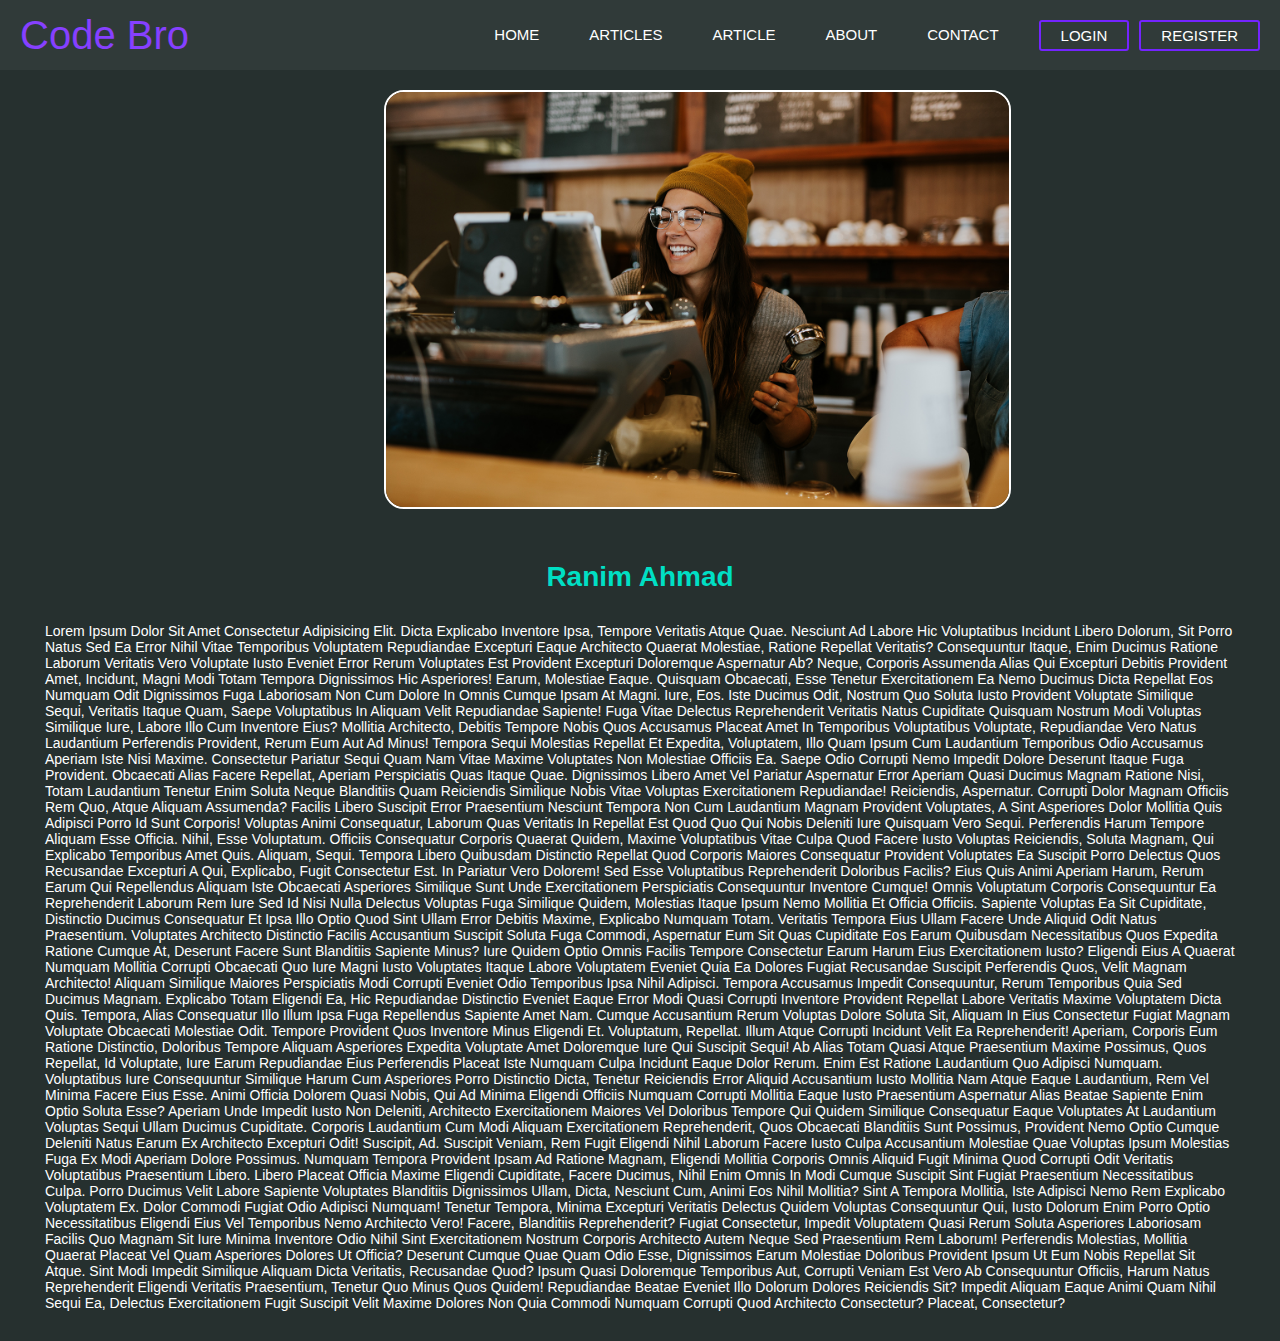
==== Article.html @ be37d625 "Add files via upload" ====
<!DOCTYPE html>
<html lang="en">
<head>
    <meta charset="UTF-8">
    <meta http-equiv="X-UA-Compatible" content="IE=edge">
    <meta name="viewport" content="width=device-width, initial-scale=1.0">
    <title>Articles web</title>
    <link rel="website icon" type="png" href="images/شعار_الجامعة_الافتراضية_السورية.png">
    <link rel="stylesheet" href="style.css">
    
    
</head>
<body>
    <navbar class="navbar-container">
        <div class="logo-container">
            <a href="index.html">code bro</a>
        </div>

        <div class="bars">
            <div class="bar"></div>
            <div class="bar"></div>
            <div class="bar"></div>
        </div>
        <ul class="nav-items">
            <li class="nav-link"><a href="index.html">Home</a></li>
            <li class="nav-link"><a href="Articles.html">Articles</a></li>
            <li class="nav-link"><a href="Article.html">Article</a></li>
            <li class="nav-link"><a href="About.html">About</a></li>
            <li class="nav-link"><a href="Contact.html">Contact</a></li>
            <div class="login-register">
                <a href="Login.html" class="button">Login</a>
                <a href="Register.html" class="button">Register</a>
            </div>
        </ul>
    </navbar>
    <!-------------------------------------------------------------------------------->
    <!-------------------------------------------------------------------------------->
    <!-------------------------------------------------------------------------------->
    <!-------------------------------------------------------------------------------->
    <div class="arrc">
        <img src="images/intro.jpg">
    </div>

    <div class="arrc-info">
        <h1>Ranim Ahmad</h1>
        <p class="article">
            Lorem ipsum dolor sit amet consectetur adipisicing elit. Dicta explicabo inventore ipsa, tempore veritatis 
            atque quae. Nesciunt ad labore hic voluptatibus incidunt libero dolorum, sit porro natus sed ea error nihil 
            vitae temporibus voluptatem repudiandae excepturi eaque architecto quaerat molestiae, ratione repellat 
            veritatis? Consequuntur itaque, enim ducimus ratione laborum veritatis vero voluptate iusto eveniet error 
            rerum voluptates est provident excepturi doloremque aspernatur ab? Neque, corporis assumenda alias qui excepturi 
            debitis provident amet, incidunt, magni modi totam tempora dignissimos hic asperiores! Earum, molestiae eaque. 
            Quisquam obcaecati, esse tenetur exercitationem ea nemo ducimus dicta repellat eos numquam odit dignissimos 
            fuga laboriosam non cum dolore in omnis cumque ipsam at magni. Iure, eos. Iste ducimus odit, nostrum quo 
            soluta iusto provident voluptate similique sequi, veritatis itaque quam, saepe voluptatibus in aliquam velit 
            repudiandae sapiente! Fuga vitae delectus reprehenderit veritatis natus cupiditate quisquam nostrum modi 
            voluptas similique iure, labore illo cum inventore eius? Mollitia architecto, debitis tempore nobis quos 
            accusamus placeat amet in temporibus voluptatibus voluptate, repudiandae vero natus laudantium perferendis 
            provident, rerum eum aut ad minus! Tempora sequi molestias repellat et expedita, voluptatem, illo quam ipsum 
            cum laudantium temporibus odio accusamus aperiam iste nisi maxime. Consectetur pariatur sequi quam nam vitae 
            maxime voluptates non molestiae officiis ea. Saepe odio corrupti nemo impedit dolore deserunt itaque fuga 
            provident. Obcaecati alias facere repellat, aperiam perspiciatis quas itaque quae. Dignissimos libero amet 
            vel pariatur aspernatur error aperiam quasi ducimus magnam ratione nisi, totam laudantium tenetur enim soluta 
            neque blanditiis quam reiciendis similique nobis vitae voluptas exercitationem repudiandae! Reiciendis, 
            aspernatur. Corrupti dolor magnam officiis rem quo, atque aliquam assumenda? Facilis libero suscipit error 
            praesentium nesciunt tempora non cum laudantium magnam provident voluptates, a sint asperiores dolor mollitia 
            quis adipisci porro id sunt corporis! Voluptas animi consequatur, laborum quas veritatis in repellat est quod 
            quo qui nobis deleniti iure quisquam vero sequi. Perferendis harum tempore aliquam esse officia. Nihil, esse 
            voluptatum. Officiis consequatur corporis quaerat quidem, maxime voluptatibus vitae culpa quod facere iusto voluptas reiciendis, soluta magnam, qui explicabo temporibus amet quis. Aliquam, sequi. Tempora libero quibusdam distinctio repellat quod corporis maiores consequatur provident voluptates ea suscipit porro delectus quos recusandae excepturi a qui, explicabo, fugit consectetur est. In pariatur vero dolorem! Sed esse voluptatibus reprehenderit doloribus facilis? Eius quis animi aperiam harum, rerum earum qui repellendus aliquam iste obcaecati asperiores similique sunt unde exercitationem perspiciatis consequuntur inventore cumque! Omnis voluptatum corporis consequuntur ea reprehenderit laborum rem iure sed id nisi nulla delectus voluptas fuga similique quidem, molestias itaque ipsum nemo mollitia et officia officiis. Sapiente voluptas ea sit cupiditate, distinctio ducimus consequatur et ipsa illo optio quod sint ullam error debitis maxime, explicabo numquam totam. Veritatis tempora eius ullam facere unde aliquid odit natus praesentium. Voluptates architecto distinctio facilis accusantium suscipit soluta fuga commodi, aspernatur eum sit quas cupiditate eos earum quibusdam necessitatibus quos expedita ratione cumque at, deserunt facere sunt blanditiis sapiente minus? Iure quidem optio omnis facilis tempore consectetur earum harum eius exercitationem iusto? Eligendi eius a quaerat numquam mollitia corrupti obcaecati quo iure magni iusto voluptates itaque labore voluptatem eveniet quia ea dolores fugiat recusandae suscipit perferendis quos, velit magnam architecto! Aliquam similique maiores perspiciatis modi corrupti eveniet odio temporibus ipsa nihil adipisci. Tempora accusamus impedit consequuntur, rerum temporibus quia sed ducimus magnam. Explicabo totam eligendi ea, hic repudiandae distinctio eveniet eaque error modi quasi corrupti inventore provident repellat labore veritatis maxime voluptatem dicta quis. Tempora, alias consequatur illo illum ipsa fuga repellendus sapiente amet nam. Cumque accusantium rerum voluptas dolore soluta sit, aliquam in eius consectetur fugiat magnam voluptate obcaecati molestiae odit. Tempore provident quos inventore minus eligendi et. Voluptatum, repellat. Illum atque corrupti incidunt velit ea reprehenderit! Aperiam, corporis eum ratione distinctio, doloribus tempore aliquam asperiores expedita voluptate amet doloremque iure qui suscipit sequi! Ab alias totam quasi atque praesentium maxime possimus, quos repellat, id voluptate, iure earum repudiandae eius perferendis placeat iste numquam culpa incidunt eaque dolor rerum. Enim est ratione laudantium quo adipisci numquam. Voluptatibus iure consequuntur similique harum cum asperiores porro distinctio dicta, tenetur reiciendis error aliquid accusantium iusto mollitia nam atque eaque laudantium, rem vel minima facere eius esse. Animi officia dolorem quasi nobis, qui ad minima eligendi officiis numquam corrupti mollitia eaque iusto praesentium aspernatur alias beatae sapiente enim optio soluta esse? Aperiam unde impedit iusto non deleniti, architecto exercitationem maiores vel doloribus tempore qui quidem similique consequatur eaque voluptates at laudantium voluptas sequi ullam ducimus cupiditate. Corporis laudantium cum modi aliquam exercitationem reprehenderit, quos obcaecati blanditiis sunt possimus, provident nemo optio cumque deleniti natus earum ex architecto excepturi odit! Suscipit, ad. Suscipit veniam, rem fugit eligendi nihil laborum facere iusto culpa accusantium molestiae quae voluptas ipsum molestias fuga ex modi aperiam dolore possimus. Numquam tempora provident ipsam ad ratione magnam, eligendi mollitia corporis omnis aliquid fugit minima quod corrupti odit veritatis voluptatibus praesentium libero. Libero placeat officia maxime eligendi cupiditate, facere ducimus, nihil enim omnis in modi cumque suscipit sint fugiat praesentium necessitatibus culpa. Porro ducimus velit labore sapiente voluptates blanditiis dignissimos ullam, dicta, nesciunt cum, animi eos nihil mollitia? Sint a tempora mollitia, iste adipisci nemo rem explicabo voluptatem ex. Dolor commodi fugiat odio adipisci numquam! Tenetur tempora, minima excepturi veritatis delectus quidem voluptas consequuntur qui, iusto dolorum enim porro optio necessitatibus eligendi eius vel temporibus nemo architecto vero! Facere, blanditiis reprehenderit? Fugiat consectetur, impedit voluptatem quasi rerum soluta asperiores laboriosam facilis quo magnam sit iure minima inventore odio nihil sint exercitationem nostrum corporis architecto autem neque sed praesentium rem laborum! Perferendis molestias, mollitia quaerat placeat vel quam asperiores dolores ut officia? Deserunt cumque quae quam odio esse, dignissimos earum molestiae doloribus provident ipsum ut eum nobis repellat sit atque. Sint modi impedit similique aliquam dicta veritatis, recusandae quod? Ipsum quasi doloremque temporibus aut, corrupti veniam est vero ab consequuntur officiis, harum natus reprehenderit eligendi veritatis praesentium, tenetur quo minus quos quidem! Repudiandae beatae eveniet illo dolorum dolores reiciendis sit? Impedit aliquam eaque animi quam nihil sequi ea, delectus exercitationem fugit suscipit velit maxime dolores non quia commodi numquam corrupti quod architecto consectetur? Placeat, consectetur?
        </p>

    <script src="main.js"></script>

    
</body>
        
</html>
---- style.css ----
*{
    font-family: poppins ,sans-serif;
    margin: 0;
    padding: 0;
    box-sizing: border-box;
    
    text-transform: capitalize;
    border:none ;
    text-decoration: none;
    transition: all .5s linear;
}
html{
    font-size: 62.5%;
    overflow-x: hidden;
    scroll-behavior: smooth;
    background: rgb(38, 48, 47)
}

a {
    text-decoration: none;
}

.navbar-container {
    position: fixed;
    display: flex;
    justify-content: space-between;
    padding: 0 2rem;
    height: 70px;
    align-items: center;
    background: rgb(48, 58, 57);
    color: #fff;
    position:fixed;
    top:0;
    font-size: 1.5rem;
    width: 100%;
    z-index: 10;
}

.navbar-container .logo-container a {
    text-align: center;
    align-items: center;
    font-size: 4rem;
    color: #8640ff;
    cursor: pointer;
    font-weight: 500;
    font-family: 'Kanit', sans-serif;
}

.navbar-container .nav-items {
    display: flex;
    list-style-type: none;
    gap: 3rem;
    align-items: center;
    text-align: left;
}

.navbar-container .nav-items .nav-link a {
    color: #fff;
    transition: 0.2s;
    -webkit-transition: 0.2s;
    -moz-transition: 0.2s;
    -ms-transition: 0.2s;
    -o-transition: 0.2s;
    padding: 10px;
    text-transform: uppercase;
}

.navbar-container .nav-items .nav-link:after {
    display: block;
    content: "";
    border-top: 2px solid rgb(140, 73, 254);
    transform: scaleX(0);
    -webkit-transform: scaleX(0);
    -moz-transform: scaleX(0);
    -ms-transform: scaleX(0);
    -o-transform: scaleX(0);
    transition: transform 250ms ease-in-out;
    -webkit-transition: transform 250ms ease-in-out;
    -moz-transition: transform 250ms ease-in-out;
    -ms-transition: transform 250ms ease-in-out;
    -o-transition: transform 250ms ease-in-out;
}

.navbar-container .nav-items .nav-link:hover:after {
    transform: scaleX(1);
    -webkit-transform: scaleX(1);
    -moz-transform: scaleX(1);
    -ms-transform: scaleX(1);
    -o-transform: scaleX(1);
} 

.navbar-container .nav-items .nav-link a:hover {
    filter: brightness(80%);
    -webkit-filter: brightness(80%);
}

.navbar-container .nav-items .login-register {
    display: flex;
    flex-direction: row;
    gap: 1rem;
}

.navbar-container .nav-items .login-register .button {
    color: #fff;
    border: 2px solid rgb(116, 36, 255);
    padding: 5px 20px;
    border-radius:3px ;
    -webkit-border-radius:3px ;
    -moz-border-radius:3px ;
    -ms-border-radius:3px ;
    -o-border-radius:3px;
    text-transform: uppercase;
    transition: all ease-in 0.3s;
    -webkit-transition: all ease-in 0.3s;
    -moz-transition: all ease-in 0.3s;
    -ms-transition: all ease-in 0.3s;
    -o-transition: all ease-in 0.3s;
}

.navbar-container .nav-items .login-register .button:hover {
    background: rgb(116, 36, 255);
}

/* Now lets style the content of this design */

.main {
    min-height: 100vh;
    display: flex;
    justify-content: center;
    align-items: center;
    color: #fff;
    font-size: 3rem;
    padding: 1rem;
    text-align: center;
}

/* Adjustment for ipad screens */

@media(max-width: 1000px) {
    .navbar-container {
        padding: 0 1rem;
    }

    .navbar-container .nav-items {
        gap: 0.1rem;
    }

    .navbar-container .nav-items .nav-link a, .navbar-container .nav-items .login-register .button {
        font-size: 0.9rem;
    }

}

/* adjustment for mobile phones */

@media(max-width: 700px) {
    .navbar-container .nav-items {
        flex-direction: column;
        position: fixed;
        top: 70px;
        width: 100vw;
        background: rgb(35, 29, 53);
        padding: 1rem 0;
        height: 100vh;
        z-index: 99;
        right: -100%; 
        transition: 0.2s ease-in;
        -webkit-transition: 0.2s ease-in;
        -moz-transition: 0.2s ease-in;
        -ms-transition: 0.2s ease-in;
        -o-transition: 0.2s ease-in;
}

.bars {
    height: auto;
    width: 22px;
    cursor: pointer;
}

.bars .bar {
    height: 2px;
    width: 100%;
    background: #fff;
    margin: 4px;
}

.navbar-container .nav-items {
    gap: 3rem;
}

.navbar-container .nav-items .login-register {
    flex-direction: column;
    gap: 2rem;
    text-align: center;
    width: 50%;
}

.navbar-container .nav-items .login-register .button {
    padding: 1rem 0;
}

.main {
    font-size: 2rem;
}
}

/* The active class below will be used to toggle the nav -items in JS */

.navbar-container .nav-items.active {
    right: 0;
}

/* End of styles */
section{
    padding: 2rem 9%;
}
.home{
    min-height: 100vh;
    display: flex;
    align-items: center;
    justify-content: center;
    flex-flow: column;
    position: relative;
    z-index: 0;
}
.home .content{
    text-align: center;
}
.home .content h3{
    font-size: 4.5rem;
    color: #fff;
    text-transform: uppercase;
    text-shadow: 0 .3rem .5rem rgba(0, 0, 0, 0.1);
}
.home .content p{
    font-size: 2.5rem;
    color: #fff;
    padding: .5rem 0;
    padding-bottom: 3rem;
}
.home .content .btn{
    color: #fff;
    font-size: 16px;
    font-family: Cambria, Cochin, Georgia, Times, 'Times New Roman', serif;
    border: 2px solid rgb(235, 235, 236);
    padding: 10px 12px;
    border-radius:25px ;
    text-transform: uppercase;
    background-color: rgb(134, 64, 255);
}
.home .video-container video{
    position: absolute;
    top: 0;
    left: 0;
    height: 100%;
    width: 100%;
    object-fit: cover;
    z-index: -1;
}
.home .controls{
    padding: 1rem;
    border-radius: 5rem;
    background: rgba(0, 0, 0, 0.7);
    position: relative;
    top: 10rem;
}

.home .controls .video-btn{
    height: 2rem;
    width: 2rem;
    display: inline-block;
    border-radius: 50%;
    background: #fff;
    cursor: pointer;
    margin: 0 .5rem;
}
.home .controls .video-btn.blue{
    background: var(--blue);
}
.heading{
    text-align: center;
    padding: 2.5rem 0;
}
.heading span{
    font-size: 3.5rem;
    background: var(--blue);
    color: #00dfc4;
    border-radius: .5rem;
    padding: .2rem 1rem;
    
}






.packages .container{
    display: flex;
    flex-wrap: wrap;
    gap: 2rem;
    
}
.packages .container .box{
    height: 20rem;
    display: flex;
    flex: 1 1 50rem;
    border-radius: 1.5rem;
    box-shadow: 0 1rem 2rem rgba(0, 0, 0, 0.1);
    
}
.packages .container .box img{
    height: 100%;
    width: 20rem;
    object-fit: cover;
}
.packages .container .box .content{
    padding: 2rem;
}
.packages .container .box .content h3{
    font-size: 2.5rem;
    color: #00dfc4
}
.packages .container .box .content h3 i{
    color: var(--blue);
}
.packages .container .box .content p{
    font-size: 1.7rem;
    color: #ffffff;
    padding: 1rem 0;
}
.packages .container .box .content .stars i{
    font-size: 1.7rem;
    color: var(--blue);
}
.packages .container .box .content .price1{
    font-size: 1.5rem;
    color: #00dfc4;
    padding-top: 1rem
}
.packages .container .box .content .price1 span{
    font-size: 1.5rem;
    color: #00dfc4;

}
.packages .container .box a{
    font-size: 12px;
    color: #a03939;
}



.packages1 .container1{
    display: flex;
    flex-wrap: wrap;
    gap: 2rem;
}
.packages1 .container1 .box1{
    flex: 1 1 30rem;
    border-radius: .5rem;
    box-shadow: 0 1rem 2rem rgba(0, 0, 0, 0.1);
    overflow: hidden;
}
.packages1 .container1 .box1 img{
    height: 25rem;
    width: 100%;
    object-fit: cover;
}
.packages1 .container1 .box1 .content1{
    padding: 2rem;
}
.packages1 .container1 .box1 .content1 h3{
font-size: 2.5rem;
color: #00dfc4;
}
.packages1 .container1 .box1 .content1 h3 i{
    color: var(--blue);
}
.packages1 .container1 .box1 .content1 p{
    font-size: 1.7rem;
    color: #ffffff;
    padding: 1rem 0;
}
.packages1 .container1 .box1 .content1 .stars1 i{
    font-size: 1.7rem;
    color: var(--blue);
}
.packages1 .container1 .box1 .content1 .price1{
    font-size: 1.5rem;
    color: #00dfc4;
    padding-top: 1rem;
}
.packages1 .container1 .box1 .content1 .price1 span{
    font-size: 1.5rem;
    color: #00dfc4;
}
.packages1 .container1 .box1 a{
    font-size: 12px;
    color: #a03939;
}





















main {
    display: flex;
    align-items: center;
    justify-content: center;
    flex-direction: column;
    flex: 1 1 auto;
    overflow: auto;
}  
.scene {
    width: 600px;
    height: 600px;
    margin: 2% auto;
    perspective: 1000px;
}  
.wrapper {
    width: 100%;
    height: 100%;
    transform: rotateX(45deg) rotateY(45deg);
    transform-style: preserve-3d;
}
.sphere {
    position: relative;
    width: 70%;
    height: 70%;
    margin: 0 auto;
    transform-style:  preserve-3d;
    animation: rotate 100s infinite linear;
} 
.line {
    position: absolute;
    top: 0;
    left: 0;
    width: 100%;
    height: 100%;
    border-radius: 50%;
    border: 1px; 
    border-style: dotted;
    border-color: #06e0fd;
    box-shadow: 1px 0px 20px -2px rgba(0,0,0), 1px 0px 50px -2px #06fdd4; 
}  
@keyframes rotate {
    to {
      transform: rotateX(360deg) rotateY(360deg);
    }
}
.page-section{
    margin-top: 7rem;
}
/*---------------------------------About Page------------------------------------------*/
.s-content__media {
    padding-top: 7rem;
    margin: 0 7rem;
}
.s-content .entry-header{
    padding: 7rem;
    color: #00dfc4;
}
.s-content .page-content {
    font-size: 14px;
    color: #fff;
}
.s-content .page-content .lead{
    font-size: 14px;
    
    padding-bottom: 2rem;
}
.s-content .page-content .lead2{
    font-size: 14px;
    padding-bottom: 2rem;
    color: #d3d3d3;
}
.s-content .page-content .lead3{
    color: #d3d3d3;
}
.s-content__media img {
    width: 100%;
    height: 100%;
}
.s-content__title {
    font-size: 4rem;
    text-align: center;
    font-family: 'Gill Sans', 'Gill Sans MT', Calibri, 'Trebuchet MS', sans-serif;
}
.s-content .page-content .block-large-1-2 {
    display: flex;   
    justify-content: space-between;
    flex-wrap: wrap;
}
.s-content .page-content .column{
    flex-basis: 50%;
}
.s-content__page-content .column p {
    width: 70%;
}
.s-content .page-content .column h4 {
    font-size: 24px;
    font-family: 'Courier New', Courier, monospace;
    
    color: #00dfc4;
    padding: 14px 0px;
}
.s-content__blocks .column{
    padding-bottom: 24px;
}
.s-footer{   
    background: rgb(48, 58, 57);
    padding: 2rem 0rem 2rem 2rem;
    font-size: 14px;
    display: flex;
    align-items: center;
    justify-content: space-between;
    flex-wrap: wrap;
}
.s-footer__main .row {
    display: flex;
    align-items: center;
    justify-content: space-between;
    flex-wrap: wrap;
}
.s-footer__main .row .large-3{
    flex-basis: 25%;
}
.s-footer li{
    list-style-type: none;
}
.s-footer a {
    font-family: 'Trebuchet MS', 'Lucida Sans Unicode', 'Lucida Grande', 'Lucida Sans', Arial, sans-serif;
    color: #d3d3d3;
}
.s-footer h5{
    font-size: 18px;
    font-family: 'Courier New', Courier, monospace;
    padding: 14px 0px;
    color: #00dfc4;
}
.s-footer p{
    font-family: 'Trebuchet MS', 'Lucida Sans Unicode', 'Lucida Grande', 'Lucida Sans', Arial, sans-serif;
    color: #d3d3d3;
}
/*----------------------------------Contact--------------------------------------------*/
.form-box{
    padding-top: 7rem;
    margin-top:30px;
}
.form-box h2{
    color: #00dfc4;
    padding: 0 5rem;
    font-size: 28px;
    font-family: 'Trebuchet MS', 'Lucida Sans Unicode', 'Lucida Grande', 'Lucida Sans', Arial, sans-serif;
}
.input-group input{
    width: 45%;
    border:0;
    outline: none !important;
    padding: 10px;
    display: inline-block;
    margin:2%;
    background-color: rgb(240, 238, 238);
}

.text-area textarea{
    width: 95%;
    border:0;
    outline: none !important;
    padding: 10px;
    margin:2%;
    background-color: rgb(240, 238, 238);
}
.sub{
    border:0;
    outline: none !important;
    padding: 10px 20px;
    margin:2%;
    background-color: rgb(55, 162, 189);
    cursor: pointer;
    color: white;
    font-weight: bold;
}
.cont img{
    width: 20px;
    margin:-5px 10px;
}
.cont span{
    margin:3%;
}
.cont{
    margin:0 0 5% 25%;
    width: 65%;
}
.copy{
    text-align: center;
    margin-bottom: 30px;
    color: #00dfc4;
    font-weight: bold;
}
@media only screen and (max-width:900px){
   
    .cont span{
        margin:3%;
        font-size: 10px;
    }
    .copy{
        text-align: center;
        margin-bottom: 30px;
        color:gray;
    }
}
/*-----------------------------------Article-------------------------------------------*/
.arrc{

    margin-top: 9rem;
}
.arrc img{
    width: 49%;
    height: 40%;
    margin-left: 30%;
    border: 2px solid white;
    border-radius: 20px;
}
.arrc-info{
    padding: 0 30px;
}
.arrc-info h1{
    text-align: center;
    color: #00dfc4;
    font-size: 28px;
}
.article{
    margin:30px 15px;
    font-size: 14px;
    color: #fff;
}
.arrc-info h1{
    margin-top: 50px;
}
/*--------------------------------------Articles-----------------------------------------*/
.heading2{
    text-align: center;
    padding: 7rem 0;
}
.heading2 span{
    font-size: 3.5rem;
    background: var(--blue);
    color: #00dfc4;
    border-radius: .5rem;
    padding: .2rem 1rem;
}
/*---------------------------------------Register,Login-------------------------------------*/
.ttt{
    display: flex;
    justify-content: center;
    align-items: center;
    min-height: 100vh;
    background: #223243;
    font-size: 16px;   
}
.login-container{
    padding: 40px;
    border-radius: 20px;
    border: 8px solid #223243;
    box-shadow: -5px -5px 15px  rgba(255,255,255,0.1),
    5px 5px 15px rgba(0, 0, 0, 0.35),
    inset -5px -5px 15px  rgba(255,255,255,0.1),
    inset 5px 5px 15px rgba(0, 0, 0, 0.35);    
}
.login-container .form{
    display: flex;
    justify-content: center;
    align-items: center;
    flex-direction: column;
    gap: 25px;
}
.login-container .form h2{
    color: #fff;
    font-weight: 500;
    letter-spacing: 0.1em;

}

.login-container .inputbox{
    padding: 2px 0px;
    position: relative;
    width: 300px;
}
.login-container .form .inputbox input {
    padding: 12px 10px 12px 48px;
    border: none;
    width: 100%;
    background: #223243;
    border: 1px solid rgba(0, 0, 0, 0.1);
    color: #fff;
    font-weight: 300;
    border-radius: 25px;
    font-size: 1em;
    box-shadow: -5px -5px 15px rgba(255,255,255,0.1),
    5px 5px 15px rgba(0, 0, 0, 0.35);
    transition: 0.5s;
    outline: none;
}
.login-container .form .inputbox span{
    position: absolute;
    left: 0;
    padding: 12px 10px 12px 48px;
    pointer-events: none;
    font-size: 1em;
    font-weight: 300;
    transition: 0.5s;
    letter-spacing: 0.05em;
    color: rgba(255,255,255,0.5);
}
.login-container .form .inputbox input:valid ~ span,
.login-container .form .inputbox input:focus ~ span{
    color: #00dfc4;
    border: 1px solid #00dfc4;
    background: #223243;
    transform: translateX(25px) translateY(-7px);
    font-size: 0.6em;
    padding: 0 8px;
    border-radius: 10px;
    letter-spacing: 0.1em;
} 
.login-container .form .inputbox input:valid,
.login-container .form .inputbox input:focus{
    border: 1px solid #00dfc4;
}
.login-container .form .inputbox i{
    position: absolute;
    top: 15px;
    left: 16px;
    width: 25px;
    padding: 2px 0;
    padding-right: 8px;
    color: #00dfc4;
    border-right: 1px solid #00dfc4;
}

.login-container .form p{
    color: rgba(255,255,255,0.5);
    font-size: 0.75em;
    font-weight: 300;
}
.login-container .form p a{
    font-weight: 500;
    color: #fff;
}
@media(max-width: 700px) {
    .ttt{
        top: 70px;
        width: 100vw;
    }
}
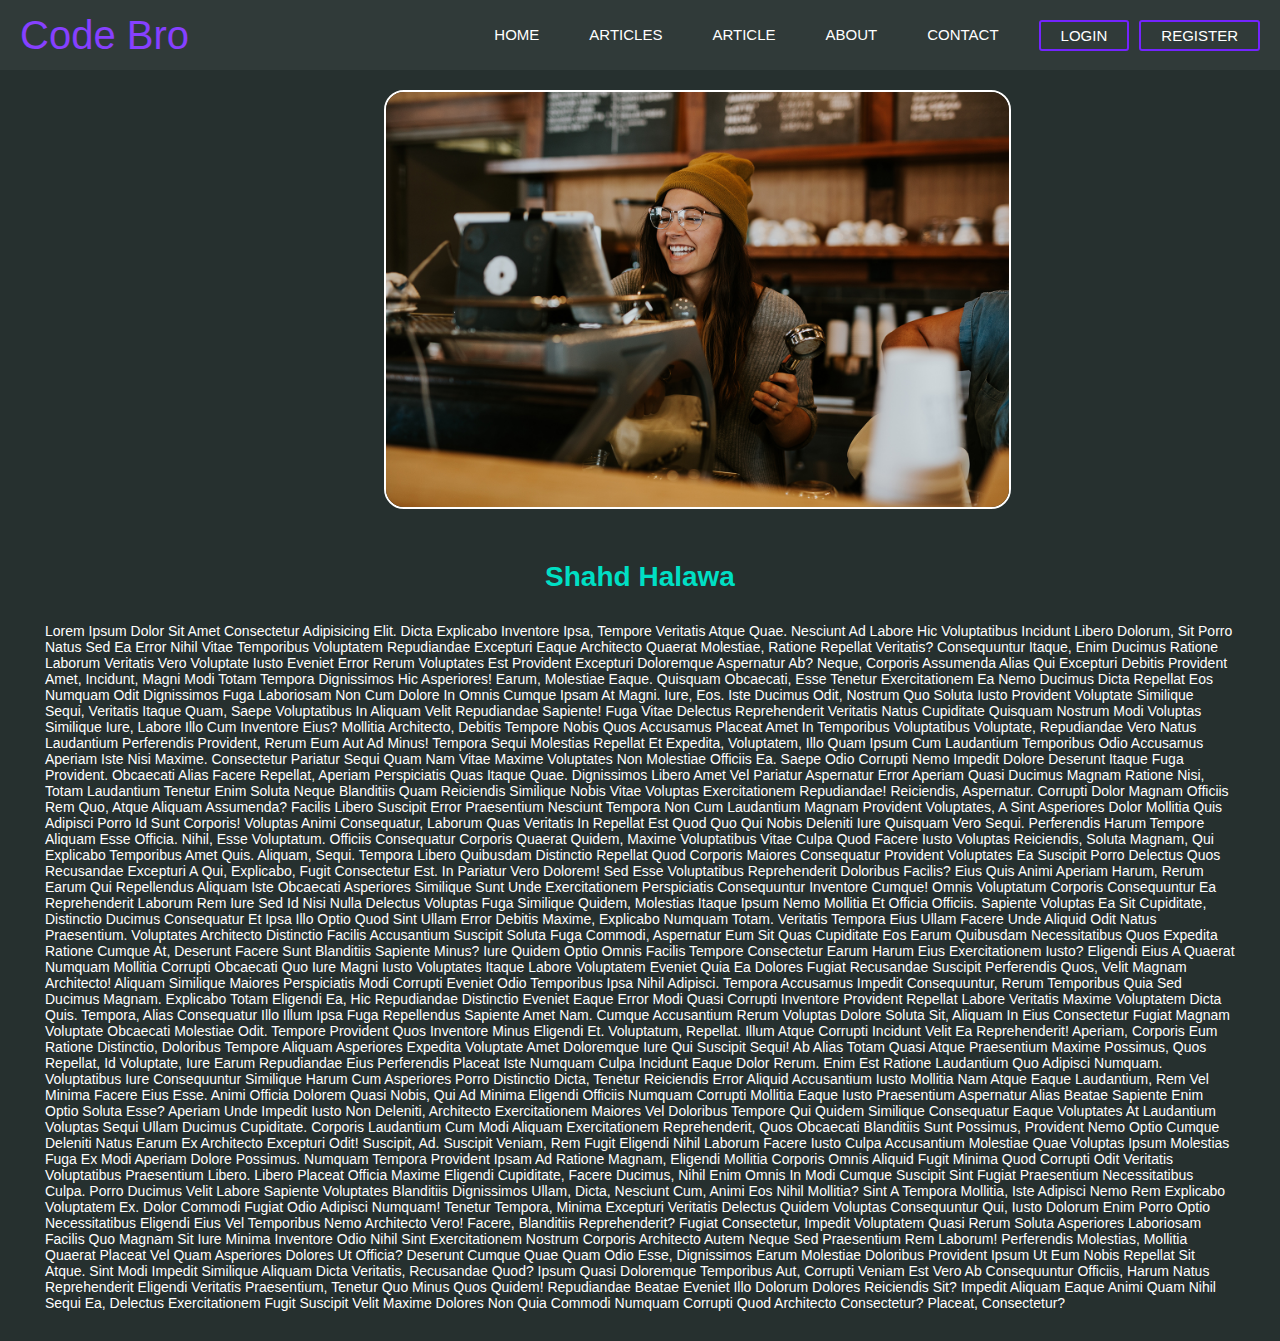
==== commit 532ef9f2: "Update Article.html" ====
--- a/Article.html
+++ b/Article.html
@@ -42,7 +42,7 @@
     </div>
 
     <div class="arrc-info">
-        <h1>Ranim Ahmad</h1>
+        <h1>Shahd Halawa</h1>
         <p class="article">
             Lorem ipsum dolor sit amet consectetur adipisicing elit. Dicta explicabo inventore ipsa, tempore veritatis 
             atque quae. Nesciunt ad labore hic voluptatibus incidunt libero dolorum, sit porro natus sed ea error nihil 
@@ -74,4 +74,4 @@
     
 </body>
         
-</html>+</html>
--- a/style.css
+++ b/style.css
@@ -159,7 +159,7 @@
         position: fixed;
         top: 70px;
         width: 100vw;
-        background: rgb(35, 29, 53);
+        background: #26302f;
         padding: 1rem 0;
         height: 100vh;
         z-index: 99;
@@ -289,8 +289,6 @@
     padding: .2rem 1rem;
     
 }
-
-
 
 
 
